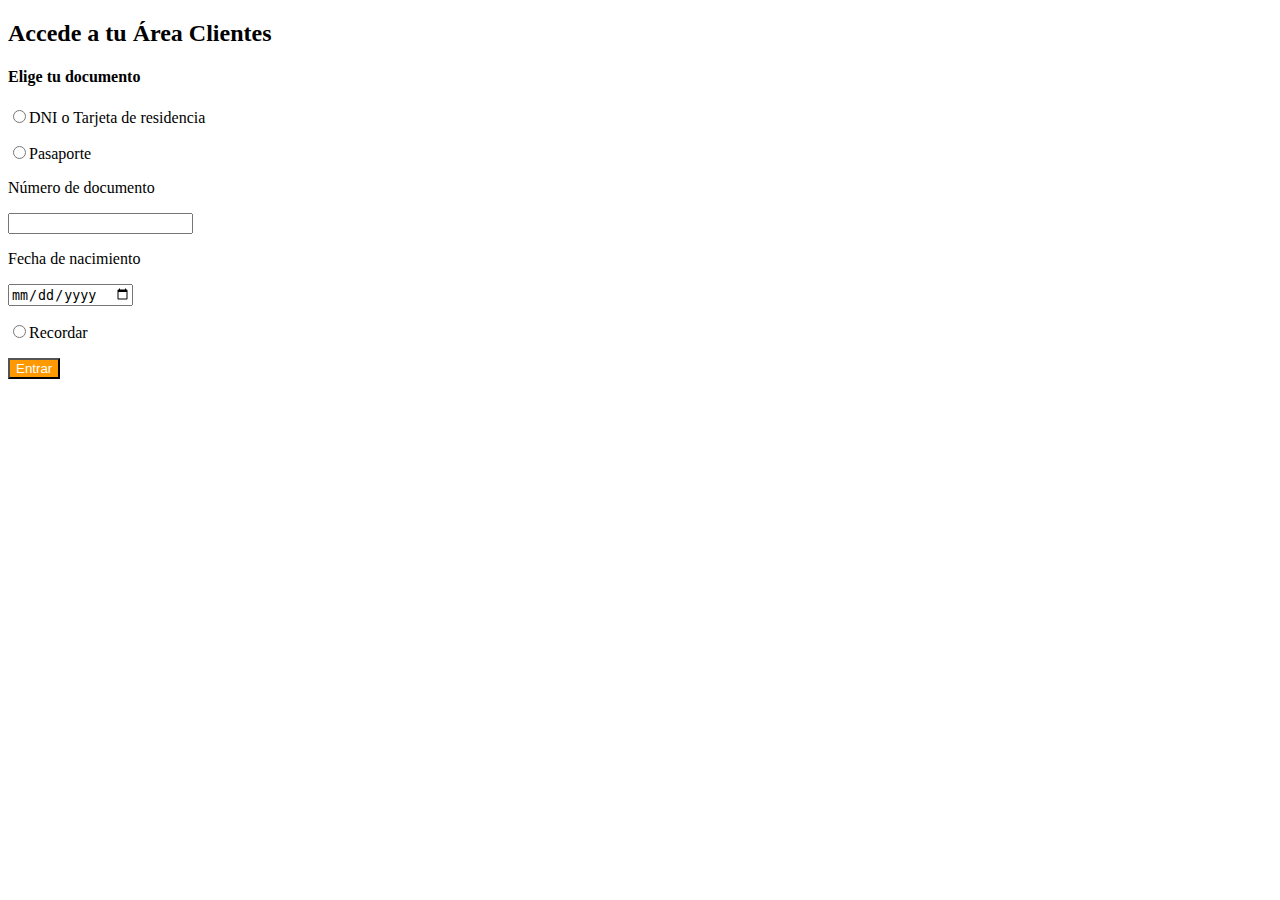
==== index.html @ dd7aefce "No terminado" ====
<!DOCTYPE html>
<html lang="en">
<head>
    <meta charset="UTF-8">
    <meta http-equiv="X-UA-Compatible" content="IE=edge">
    <meta name="viewport" content="width=device-width, initial-scale=1.0">
    <title>Document</title>
    <link rel="stylesheet" href="style.css">
</head>
<body>
<form action="recogedatos.php">

    <p>
    <h2>Accede a tu Área Clientes</h2>
    <h4>Elige tu documento</h4>
    </p>
    <label for="dni">
    <p>
    <input type="radio" name="ID" value="dni" id="dni">DNI o Tarjeta de residencia
    </p>
    </label>
    <label for="pasaporte">
    </p>
    <input type="radio" name="ID" value="pasaporte" id="pasaporte">Pasaporte
    </p>
    </label>

    <p>
        Número de documento
    </p>
    <p>
        <input type="text" name="numero_documento">
    </p>

    <p>
        Fecha de nacimiento
    </p>
    <p>
        <input type="date" name="fecha_nacimiento">
    </p>

    <label for="recordar">
    <p>
        <input type="radio" name="recordar" id="recordar">Recordar
    </p>
    </label>
    <p>
        <input type="submit" value="Entrar" id="entrar">
    </p>





    </form>
</body>
</html>
---- style.css ----
input#entrar{
    background-color: rgb(255, 153, 0);
    color: white;
}
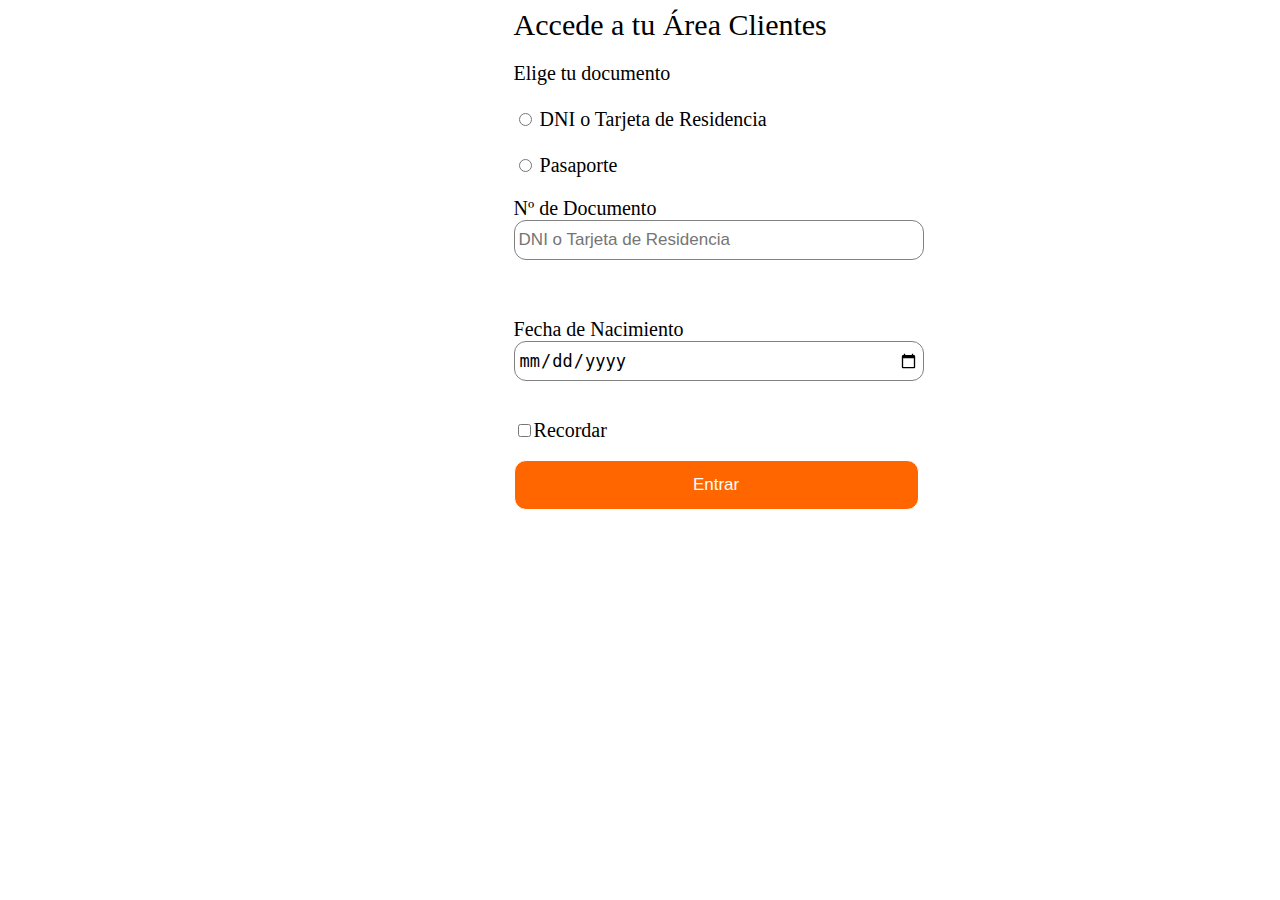
==== commit 599a7a89: "NO TERMINADO" ====
--- a/index.html
+++ b/index.html
@@ -4,54 +4,43 @@
     <meta charset="UTF-8">
     <meta http-equiv="X-UA-Compatible" content="IE=edge">
     <meta name="viewport" content="width=device-width, initial-scale=1.0">
-    <title>Document</title>
+    <title>Práctica 13: Formularios</title>
     <link rel="stylesheet" href="style.css">
 </head>
 <body>
-<form action="recogedatos.php">
-
-    <p>
-    <h2>Accede a tu Área Clientes</h2>
-    <h4>Elige tu documento</h4>
-    </p>
-    <label for="dni">
-    <p>
-    <input type="radio" name="ID" value="dni" id="dni">DNI o Tarjeta de residencia
-    </p>
-    </label>
-    <label for="pasaporte">
-    </p>
-    <input type="radio" name="ID" value="pasaporte" id="pasaporte">Pasaporte
-    </p>
-    </label>
-
-    <p>
-        Número de documento
-    </p>
-    <p>
-        <input type="text" name="numero_documento">
-    </p>
-
-    <p>
-        Fecha de nacimiento
-    </p>
-    <p>
-        <input type="date" name="fecha_nacimiento">
-    </p>
-
-    <label for="recordar">
-    <p>
-        <input type="radio" name="recordar" id="recordar">Recordar
-    </p>
-    </label>
-    <p>
-        <input type="submit" value="Entrar" id="entrar">
-    </p>
-
-
-
-
-
-    </form>
+    <section>
+        <header>Accede a tu Área Clientes</header>
+        <form action="pagina.php">
+        <p id="documento">Elige tu documento
+            <br>
+            <br>
+            <label for="DNI">
+            <input type="radio" name="ID" value="DNI_tarjeta" id="DNI"> DNI o Tarjeta de Residencia
+            </label>
+            <br>
+            <br>
+            <label for="pasaporte">
+            <input type="radio" name="ID" value="Pasaporte" id="pasaporte"> Pasaporte
+            </label>
+        </p>
+        <p id="documento"> Nº de Documento
+            <br>
+            <input type="text" id="texto_documento" placeholder="DNI o Tarjeta de Residencia">
+        </p>
+        <br>
+        <p id="documento"> Fecha de Nacimiento
+            <br>
+            <input type="date" value="fecha_nacimiento" id="texto_documento">
+        </p>
+        <br>
+        <label>
+            <input type="checkbox" value="recordar"><span id="documento">Recordar</span>
+        </label>
+        <br>
+        <br>
+        <input type="submit" value="Entrar" id="enviar">
+        
+        </form>
+    </section>
 </body>
 </html>--- a/style.css
+++ b/style.css
@@ -1,4 +1,41 @@
-input#entrar{
-    background-color: rgb(255, 153, 0);
-    color: white;
-}+body{
+    font-family: Cambria, Cochin, Georgia, Times, 'Times New Roman', serif;
+ }
+ 
+ header{
+     font-size: 30px;
+ }
+ 
+ section{
+     margin-left: 40%;
+ }
+ 
+ #documento{
+     font-size: 20px;
+ }
+ 
+ input {
+     border-radius: 12px;
+     border-radius: 12px;
+     border: 1px solid grey;
+     padding: 0 4px 0 4px;
+ }
+ 
+ input#texto_documento{
+     width: 400px;
+     height: 38px;
+     font-size: 17px;
+ }
+ 
+ input#texto{
+     font-size: 20px;
+ }
+ 
+ input#enviar{
+     background-color: rgb(255, 102, 0);
+     color: white;
+     width: 405px;
+     height: 50px;
+     font-size: 17px;
+     border-color: white;
+ }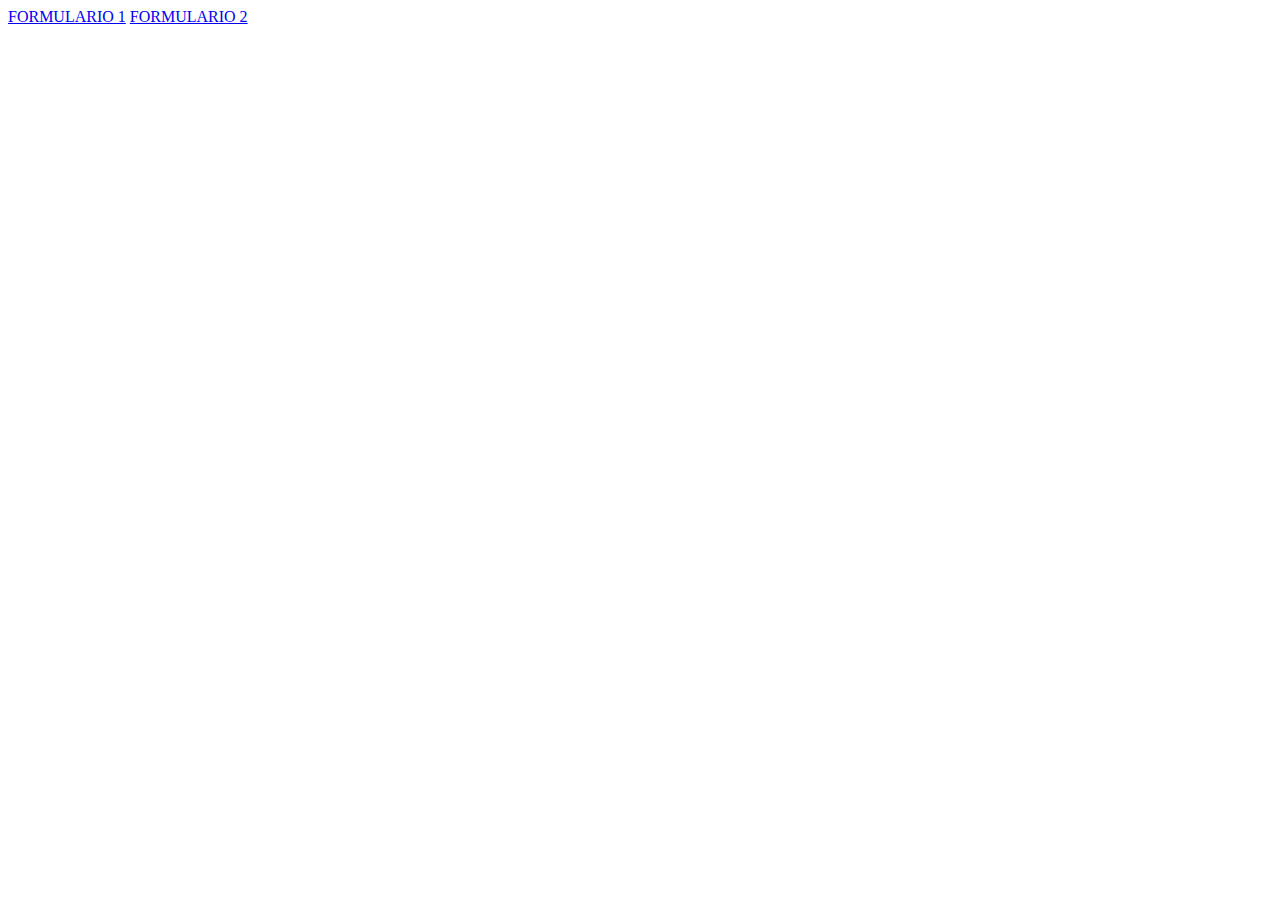
==== commit 063e285c: "TERMINADO" ====
--- a/index.html
+++ b/index.html
@@ -8,39 +8,9 @@
     <link rel="stylesheet" href="style.css">
 </head>
 <body>
-    <section>
-        <header>Accede a tu Área Clientes</header>
-        <form action="pagina.php">
-        <p id="documento">Elige tu documento
-            <br>
-            <br>
-            <label for="DNI">
-            <input type="radio" name="ID" value="DNI_tarjeta" id="DNI"> DNI o Tarjeta de Residencia
-            </label>
-            <br>
-            <br>
-            <label for="pasaporte">
-            <input type="radio" name="ID" value="Pasaporte" id="pasaporte"> Pasaporte
-            </label>
-        </p>
-        <p id="documento"> Nº de Documento
-            <br>
-            <input type="text" id="texto_documento" placeholder="DNI o Tarjeta de Residencia">
-        </p>
-        <br>
-        <p id="documento"> Fecha de Nacimiento
-            <br>
-            <input type="date" value="fecha_nacimiento" id="texto_documento">
-        </p>
-        <br>
-        <label>
-            <input type="checkbox" value="recordar"><span id="documento">Recordar</span>
-        </label>
-        <br>
-        <br>
-        <input type="submit" value="Entrar" id="enviar">
-        
-        </form>
-    </section>
+    <a href="formulario 1.html">FORMULARIO 1</a>
+    <a href="formulario 2.html">FORMULARIO 2</a>
+   
+    
 </body>
 </html>--- a/style.css
+++ b/style.css
@@ -1,41 +1,3 @@
-body{
-    font-family: Cambria, Cochin, Georgia, Times, 'Times New Roman', serif;
- }
- 
- header{
-     font-size: 30px;
- }
- 
- section{
-     margin-left: 40%;
- }
- 
- #documento{
-     font-size: 20px;
- }
- 
- input {
-     border-radius: 12px;
-     border-radius: 12px;
-     border: 1px solid grey;
-     padding: 0 4px 0 4px;
- }
- 
- input#texto_documento{
-     width: 400px;
-     height: 38px;
-     font-size: 17px;
- }
- 
- input#texto{
-     font-size: 20px;
- }
- 
- input#enviar{
-     background-color: rgb(255, 102, 0);
-     color: white;
-     width: 405px;
-     height: 50px;
-     font-size: 17px;
-     border-color: white;
- }+a{
+    text-align: center;
+}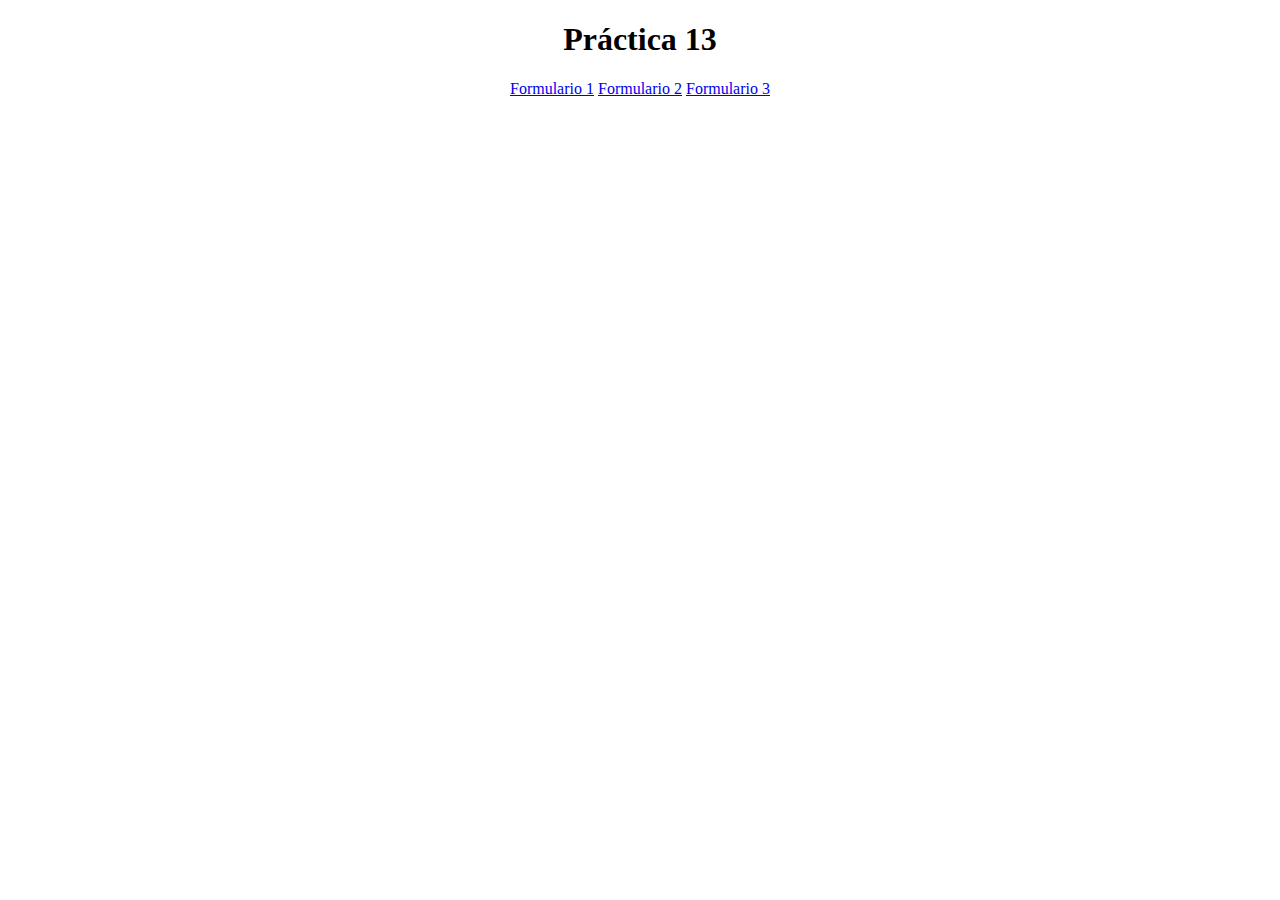
==== commit 167cb627: "TERMINADO" ====
--- a/index.html
+++ b/index.html
@@ -8,9 +8,18 @@
     <link rel="stylesheet" href="style.css">
 </head>
 <body>
-    <a href="formulario 1.html">FORMULARIO 1</a>
-    <a href="formulario 2.html">FORMULARIO 2</a>
-   
-    
+    <meta charset="UTF-8">
+    <meta http-equiv="X-UA-Compatible" content="IE=edge">
+    <meta name="viewport" content="width=device-width, initial-scale=1.0">
+    <title>Práctica 13</title>
+    <link rel="stylesheet" href="style.css">
+</head>
+<body>
+    <header><h1>Práctica 13</h1></header>
+    <nav>
+        <a href="formulario 1.html">Formulario 1</a>
+        <a href="formulario 2.html">Formulario 2</a>
+        <a href="formulario 3.html">Formulario 3</a>
+    </nav>
 </body>
 </html>--- a/style.css
+++ b/style.css
@@ -1,3 +1,3 @@
-a{
+body{
     text-align: center;
 }--- a/style.css
+++ b/style.css
@@ -1,3 +1,3 @@
-a{
+body{
     text-align: center;
 }